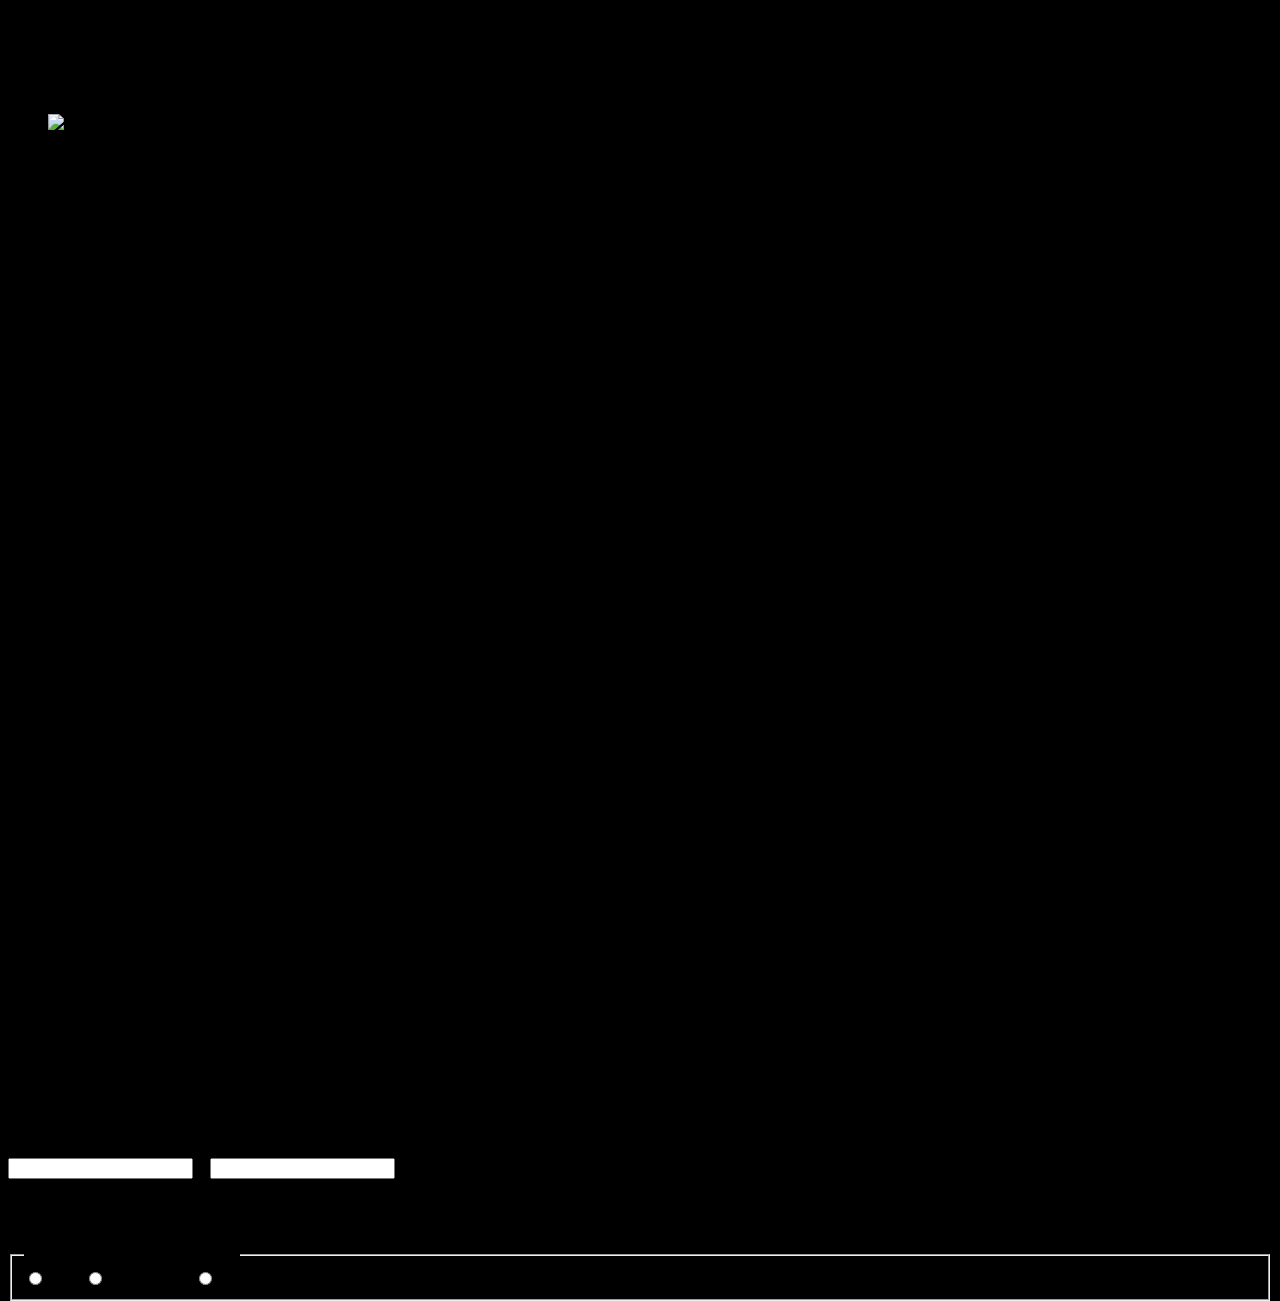
==== html/index.html @ 10c83ab5 "commit" ====
<!DOCTYPE html>
<html lang="en">

<head>
  <meta charset="utf-8">
  <meta name="viewport" content="width=device-width">
  <title>Quinn's Nachos!</title>
  <link href="../css/style.css" rel="stylesheet" type="text/css">
</head>

<body>
  <h1>Nachos!</h1>
  <p>
    "This recipe was created by "Martha Rivera" and can be found on the Website "https://www.simplyrecipes.com/recipes/nachos/"
  </p>
  <figure>
   <img src="nachosimg.jpg" alt= "Nachos" width="500" height="300">
    <figcaption>
      "Photo: https://iambaker.net/wp-content/uploads/2019/07/chili-cheese-nacho-final.jpg"
    </figcaption>
  </figure>
  <h2>Ingredients!</h2>
  <h3>The Spice Mix!</h3>
  <ul>
    <li>2 tablespoons chili powder</li>
    <li>1 1/2 teaspoons kosher salt</li>
    <li>1 teaspoon granulated garlic</li>
    <li>1 teaspoon granulated onion</li>
    <li>1 teaspoon ground cumin</li>
    <li>1/2 teaspoon dried oregano</li>
    <li>1/4 teaspoon black pepper</li>
    <li>Pinch of cayenne pepper (optional)</li>
  </ul>
  <h3>The Nachos!</h3>
  <ul>
    <li>1 teaspoon vegetable oil</li>
    <li>1 pound ground beef (80:20 lean-to-fat ratio)</li>
    <li>16 ounces (2 cups) refried beans, canned or homemade</li>
    <li>1/4 cup water</li>
    <li>1 large bag of tortilla chips</li>
    <li>4 ounces cheddar cheese, grated (about 2 cups), plus more for topping</li>
    <li>4 ounces Colby Jack cheese, grated (about 2 cups), plus more for topping</li>
    <li>1 cup pico de gallo, store-bought or homemade, plus more for topping</li>
    <li>1/4 cup chopped cilantro</li>
    <li>1 jalapeño (pickled or fresh), sliced</li>
  </ul>
  <h3>Optional Toppings!</h3>
  <ul>
    <li>Guacamole</li>
    <li>Salsa</li>
    <li>Sour cream</li>
    <li>Canned black olives</li>
    <li>Sliced green onions</li>
    <li>Shredded lettuce</li>
    <li>Corn</li>
    <li>Hot Sauce</li>
  </ul>
  <h2>Directions!</h2>
  <ol>
    <li>Preheat the oven to 350°F.</li>
    <li>Make the taco spice blend:
    Combine all of the spices (chili powder through cayenne) together in a small bowl.</li>
    <li>Make the beef and bean topping:
      Heat the vegetable oil on medium high heat until it begins to shimmer. Add the ground beef to the pan and season it with all of the taco spice blend. As the meat cooks, use a spoon to break the meat up into crumbles.

      Cook for about 8 minutes until the meat has browned and drain the fat using a colander.

      Return the meat to the pan and add the refried beans and the water. Heat the mixture until the beans are smooth and warmed through. Reduce the heat to low and keep the beef-bean mixture warm while you prepare the chips.</li>
    <li>Toast the chips:
    On a 13x18-inch oven-safe platter or sheet pan, arrange the tortilla chips in a single layer, overlapping them slightly. Toast the chips in the preheated oven for 5 minutes, or just until you begin to smell their aroma.</li>
    <li>Assemble and bake the nachos:
    Carefully remove the pan from the oven and top with one half of the shredded cheeses. Allow the heat from the chips to melt the cheese slightly before topping the chips with the beef and bean mixture.

    Sprinkle the remaining cheese over the beef and return the pan to the oven for 5 minutes, or until the cheese has fully melted.</li>
    <li>Top and serve:
    Top the nachos with the pico de gallo, chopped cilantro, jalapeño slices, or any of your preferred toppings. Serve hot.</li>
  </ol>
  <h2>Conversions!</h2>
  <form>
    <input type="text"> = <input type="text">
  </form>
  <h2>Rate This Recipe!</h2>
  <form>
    <fieldset>
      <legend>What Skill Level is This Recipe?</legend>
      <input type="radio" id="Easy" name="skill" value="Easy">
      <label for="Easy">Easy</label>
      <input type="radio" id="Intermediate" name="skill" value="Intermidiate">
      <label for="Intermediate">Intermediate</label>
      <input type="radio" id="Hard" name="skill" value="Hard">
      <label for="Hard">Hard</label>
      </fieldset>
  </form>
  <script src="script.js"></script>
</body>

</html>
---- css/style.css ----
html {
  height: 100%;
  width: 100%;
}

body {
  background-color: black;
}
h1
h2
h3
p
figure
img
figcaption
ul
li
ol
form
input
fieldset
legend
label
script
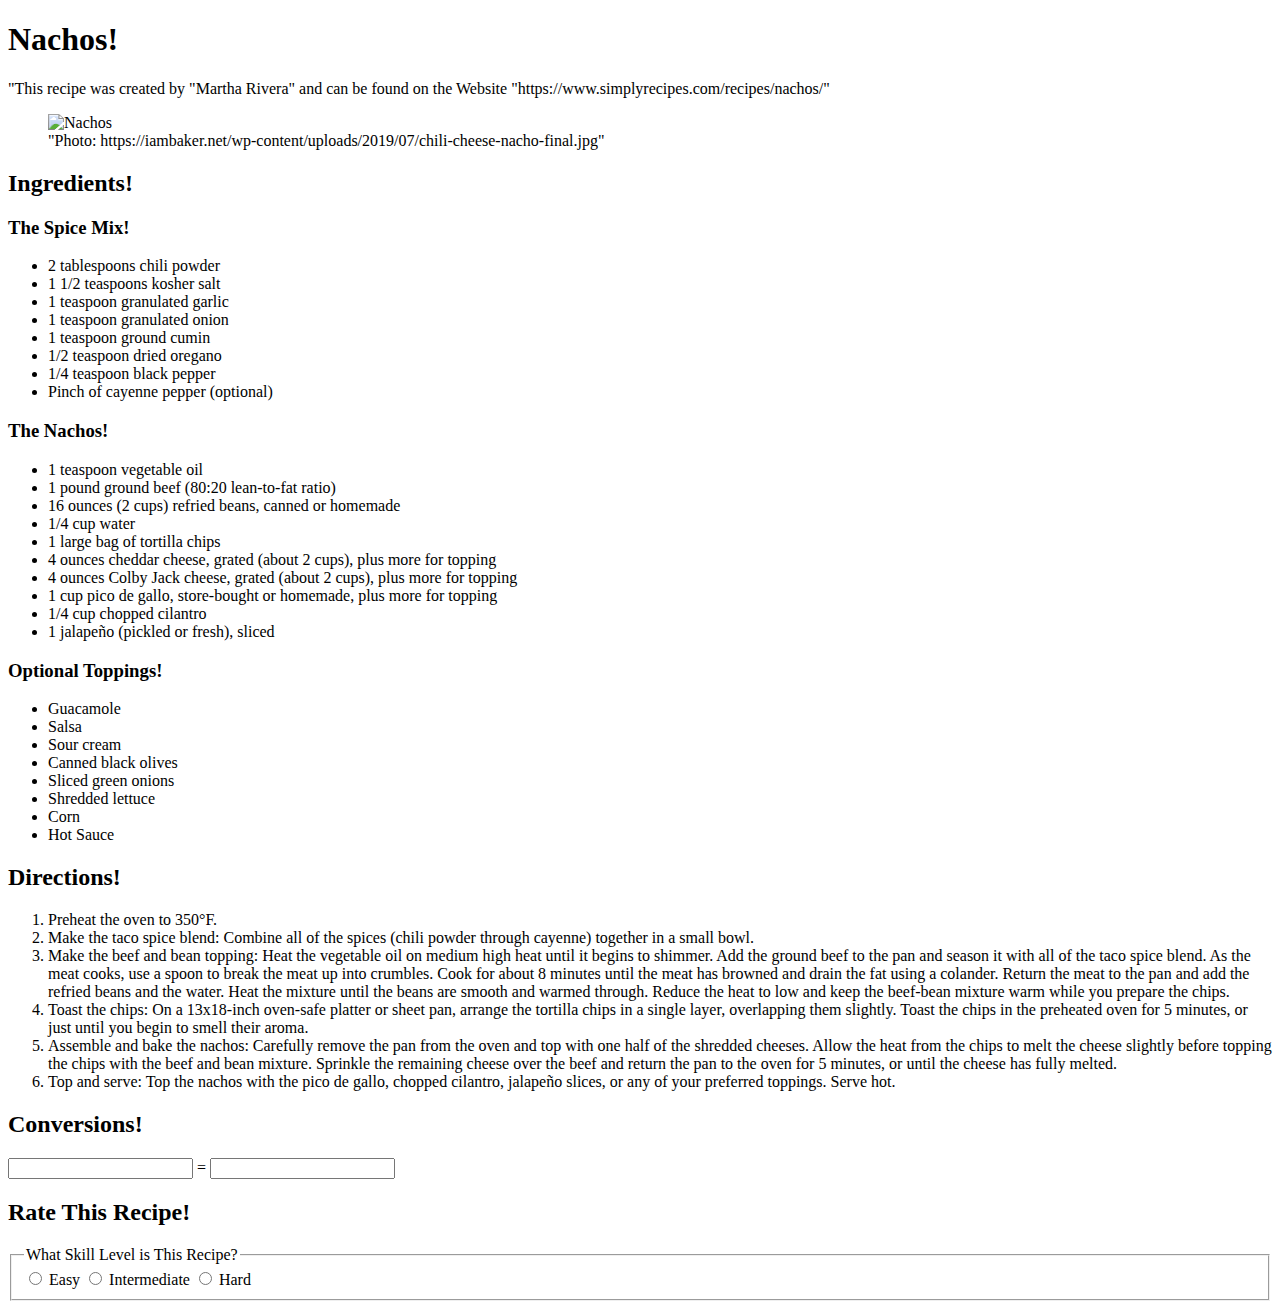
==== commit b4a966a4: "Update index.html" ====
--- a/html/index.html
+++ b/html/index.html
@@ -5,7 +5,7 @@
   <meta charset="utf-8">
   <meta name="viewport" content="width=device-width">
   <title>Quinn's Nachos!</title>
-  <link href="../css/style.css" rel="stylesheet" type="text/css">
+  <link href="css/style.css" rel="stylesheet" type="text/css">
 </head>
 
 <body>
@@ -94,4 +94,4 @@
   <script src="script.js"></script>
 </body>
 
-</html>+</html>
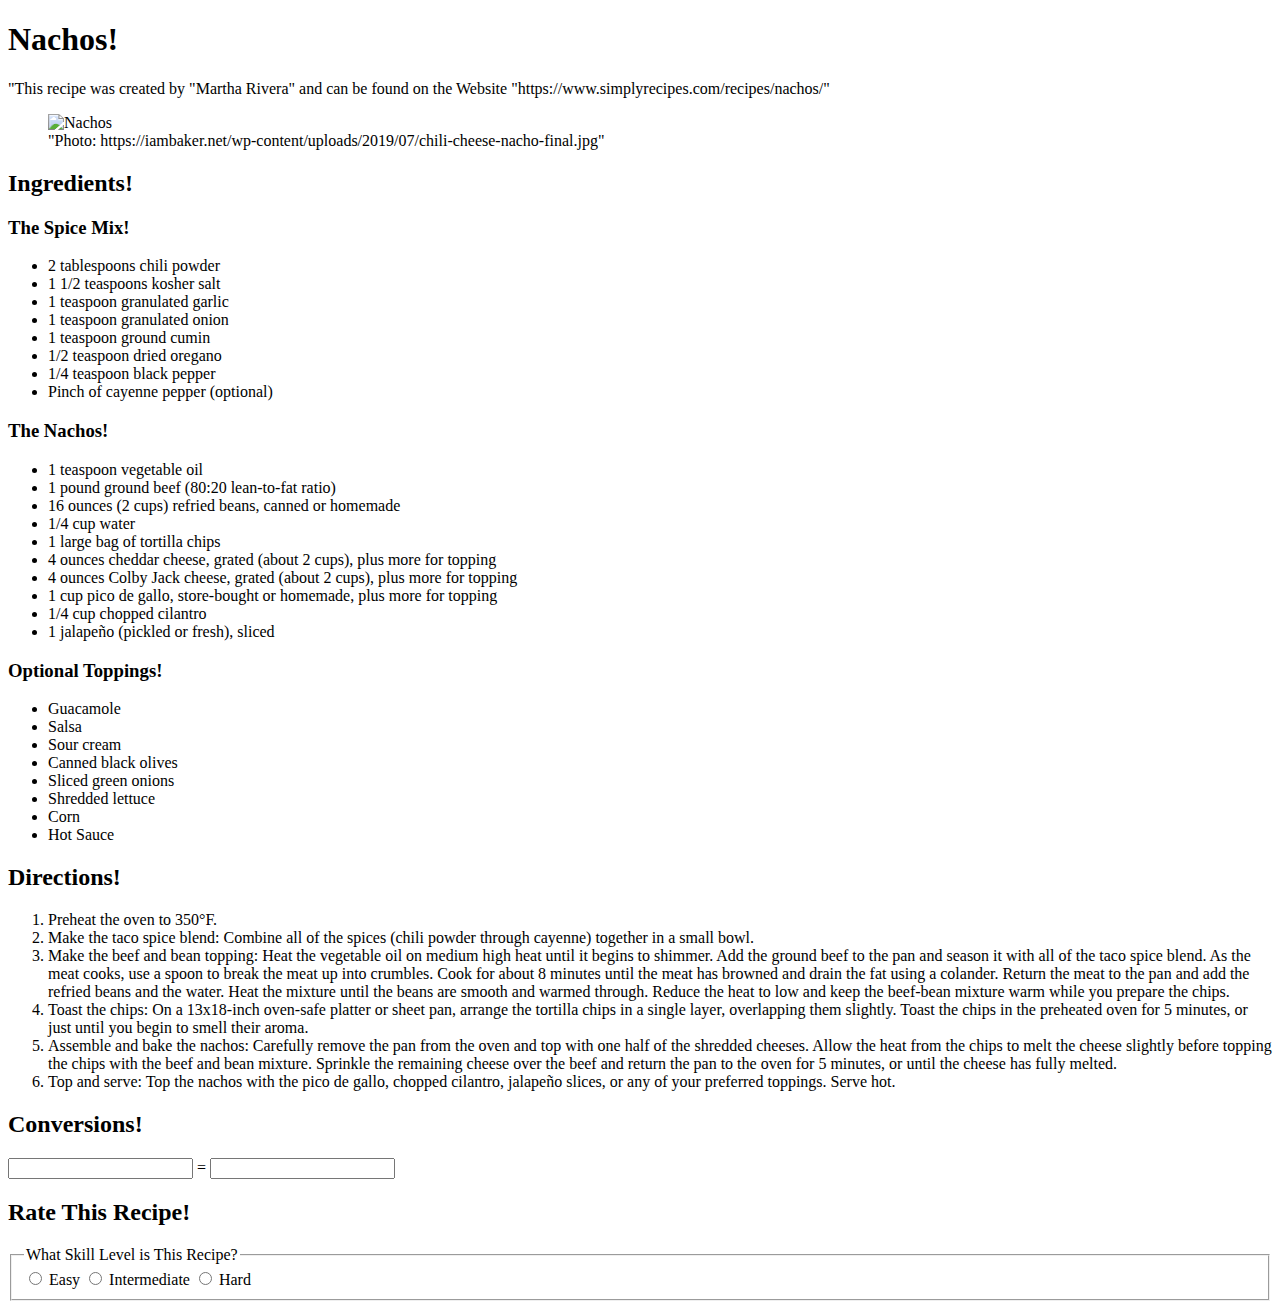
==== commit 288d2722: "Update index.html" ====
--- a/html/index.html
+++ b/html/index.html
@@ -5,7 +5,7 @@
   <meta charset="utf-8">
   <meta name="viewport" content="width=device-width">
   <title>Quinn's Nachos!</title>
-  <link href="css/style.css" rel="stylesheet" type="text/css">
+  <link href="../css/style.css" rel="stylesheet" type="text/css">
 </head>
 
 <body>
--- a/css/style.css
+++ b/css/style.css
@@ -0,0 +1,24 @@
+html {
+  height: 100%;
+  width: 100%;
+}
+
+body {
+  background-color: white;
+}
+h1
+h2
+h3
+p
+figure
+img
+figcaption
+ul
+li
+ol
+form
+input
+fieldset
+legend
+label
+script
